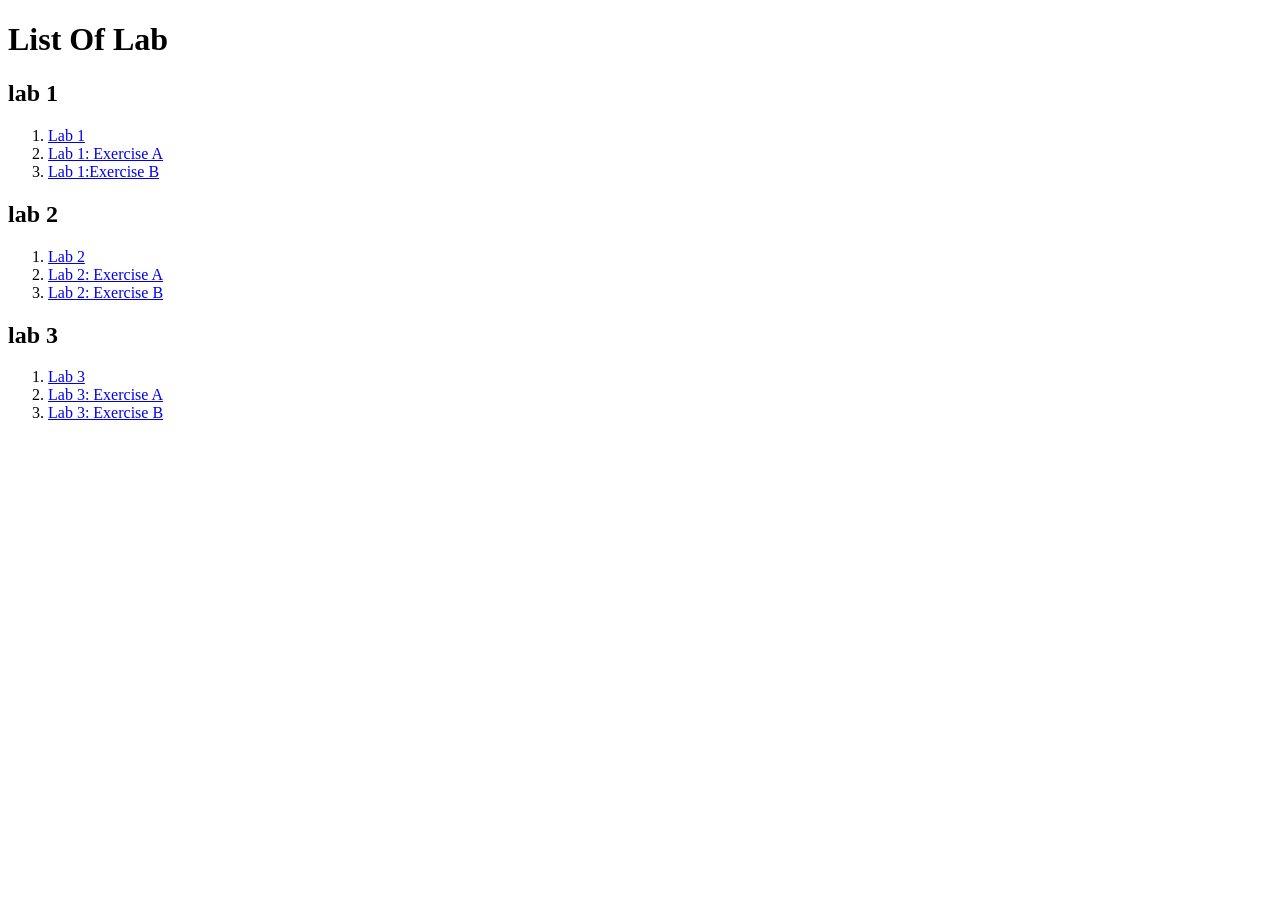
==== index.html @ 812aaeea "Add files via upload" ====
<!DOCTYPE html>
<html lang="en">
    <head>
        <meta charset="UTF-8">
        <meta name="viewport" content="width=device-width, initial-scale=1.0">
        <title>WEB CSF3133</title>
    </head>

    <body>
        <h1> List Of Lab</h1>
        <h2> lab 1</h2>
        <ol>
            <li> <a href="lab 1/lab1.html">Lab 1</a></li>
                 <li> <a href="lab 1/lab1_ExerA.html">Lab 1: Exercise A</a></li>
                     <li> <a href="lab 1/lab1_ExerB.html">Lab 1:Exercise B</a></li>
             </ol>

        <h2> lab 2</h2>
        <ol>
            <li><a href="lab 2/lab2.html">Lab 2</a></li>
                <li><a href="lab 2/lab2_ExerA.html">Lab 2: Exercise A</a></li>
                     <li><a href="lab 2/lab2_ExerB.html">Lab 2: Exercise B</a></li>
             </ol>

             <h2> lab 3</h2>
        <ol>
            <li><a href="lab 3/lab3.html">Lab 3</a></li>
                <li><a href="lab 3/lab3_ExerA.html">Lab 3: Exercise A</a></li>
                     <li><a href="lab 3/lab3_ExerB.html">Lab 3: Exercise B</a></li>
             </ol>
    </body>
</html>
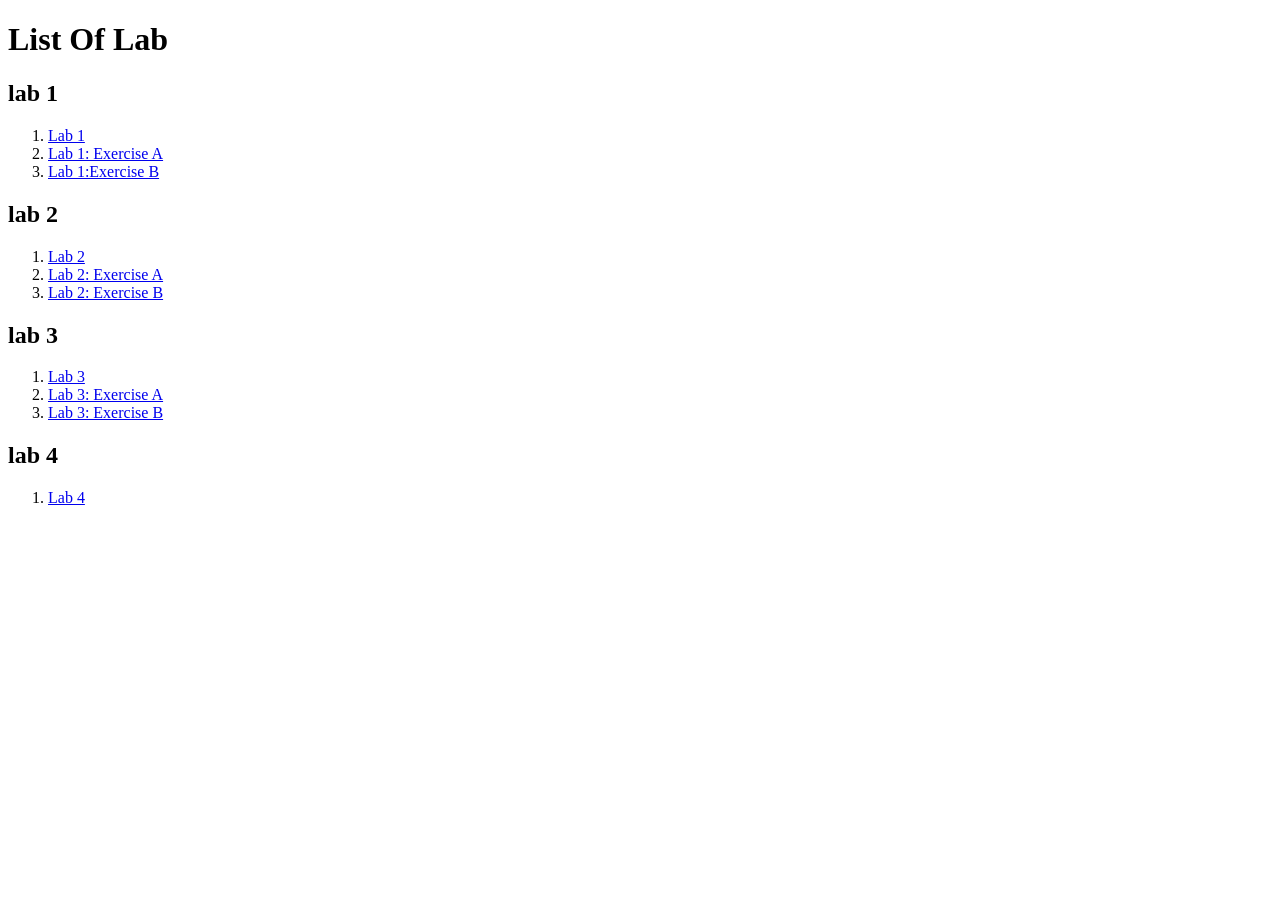
==== commit 511207d9: "Update index.html" ====
--- a/index.html
+++ b/index.html
@@ -28,5 +28,10 @@
                 <li><a href="lab 3/lab3_ExerA.html">Lab 3: Exercise A</a></li>
                      <li><a href="lab 3/lab3_ExerB.html">Lab 3: Exercise B</a></li>
              </ol>
+
+        <h2> lab 4</h2>
+        <ol>
+            <li><a href="lab 4/lab4.html">Lab 4</a></li>
+        </ol>
     </body>
-</html>+</html>
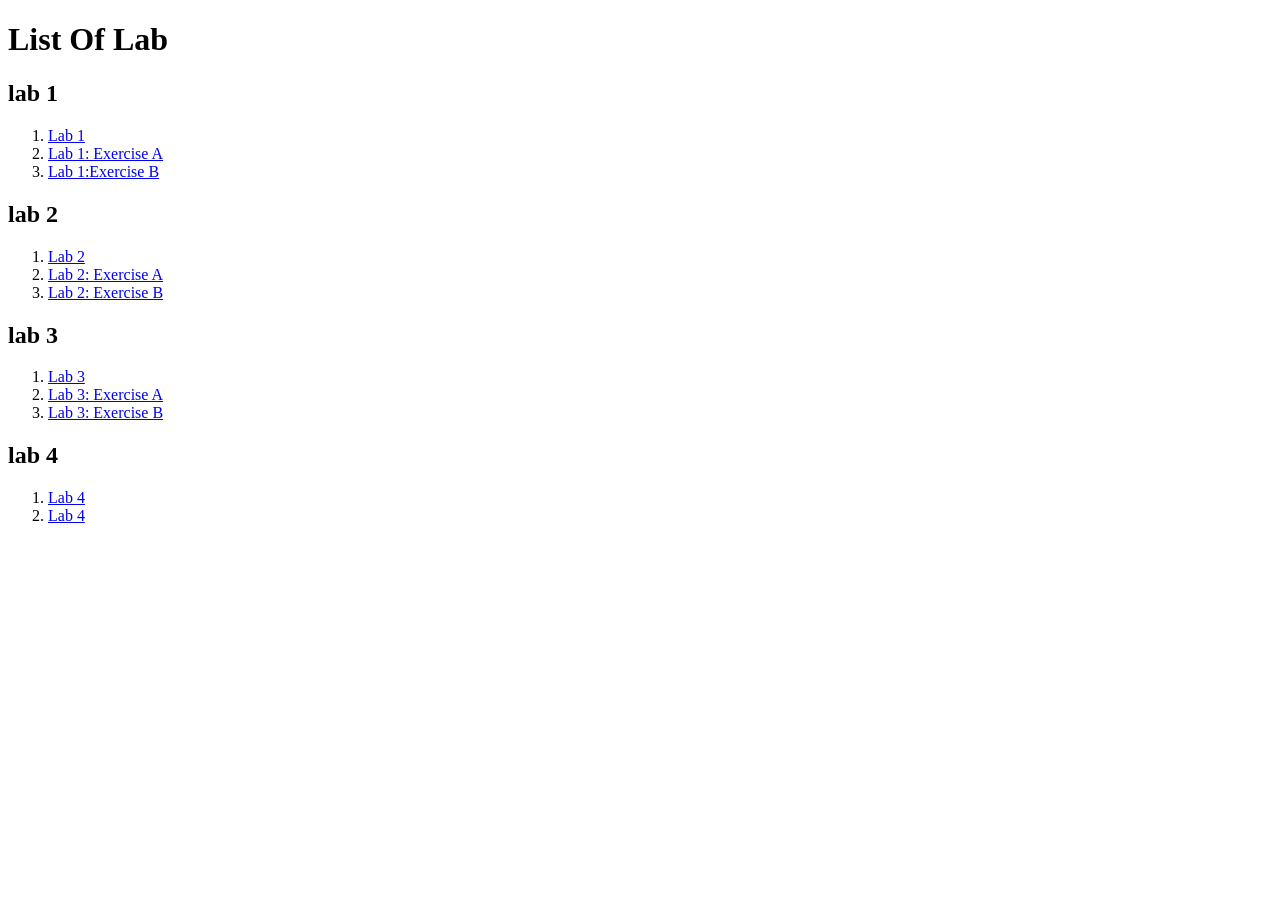
==== commit 26e62ad1: "Update index.html" ====
--- a/index.html
+++ b/index.html
@@ -32,6 +32,7 @@
         <h2> lab 4</h2>
         <ol>
             <li><a href="lab 4/lab4.html">Lab 4</a></li>
+            <li><a href="lab 4/style.css">Lab 4</a></li>
         </ol>
     </body>
 </html>
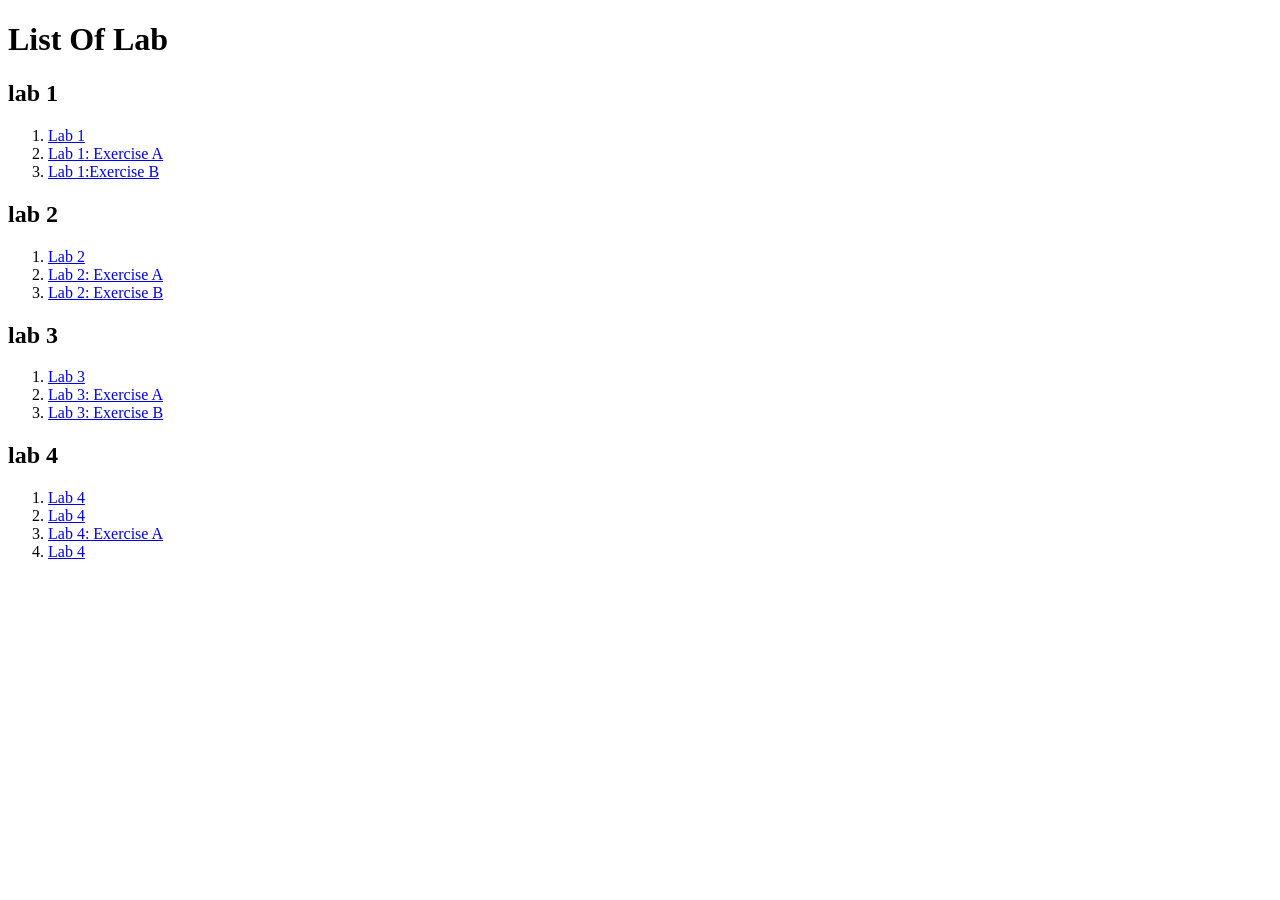
==== commit 4f1c3d5f: "Update index.html with Lab 4 exercise links Added missing links for Lab 4 exercises in index.html." ====
--- a/index.html
+++ b/index.html
@@ -33,6 +33,8 @@
         <ol>
             <li><a href="lab 4/lab4.html">Lab 4</a></li>
             <li><a href="lab 4/style.css">Lab 4</a></li>
+            <li><a href="lab 4/lab4_ExerA.html">Lab 4: Exercise A</a></li>
+            <li><a href="lab 4/style.css">Lab 4</a></li>
         </ol>
     </body>
 </html>
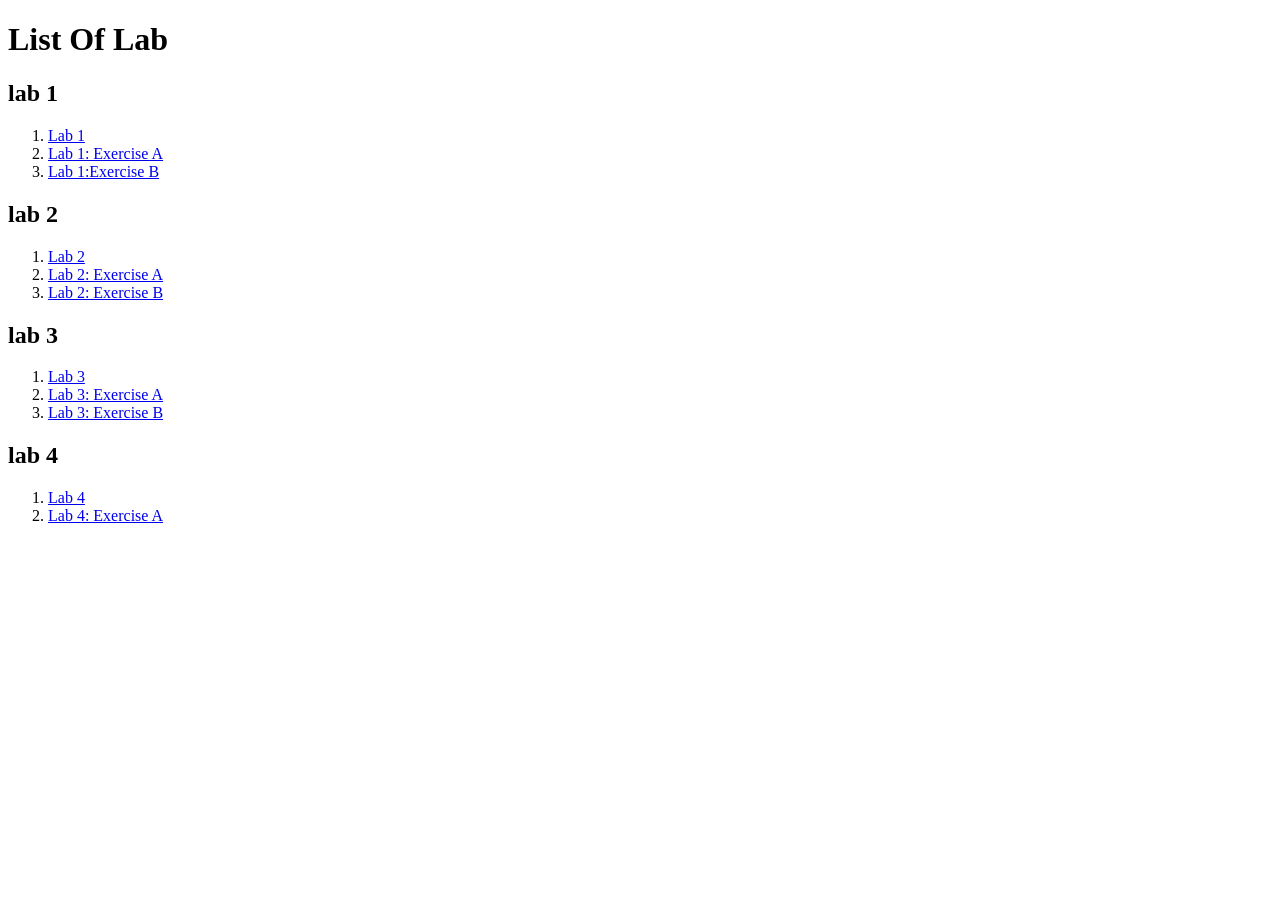
==== commit 16149133: "Update index.html" ====
--- a/index.html
+++ b/index.html
@@ -32,9 +32,7 @@
         <h2> lab 4</h2>
         <ol>
             <li><a href="lab 4/lab4.html">Lab 4</a></li>
-            <li><a href="lab 4/style.css">Lab 4</a></li>
             <li><a href="lab 4/lab4_ExerA.html">Lab 4: Exercise A</a></li>
-            <li><a href="lab 4/style.css">Lab 4</a></li>
         </ol>
     </body>
 </html>
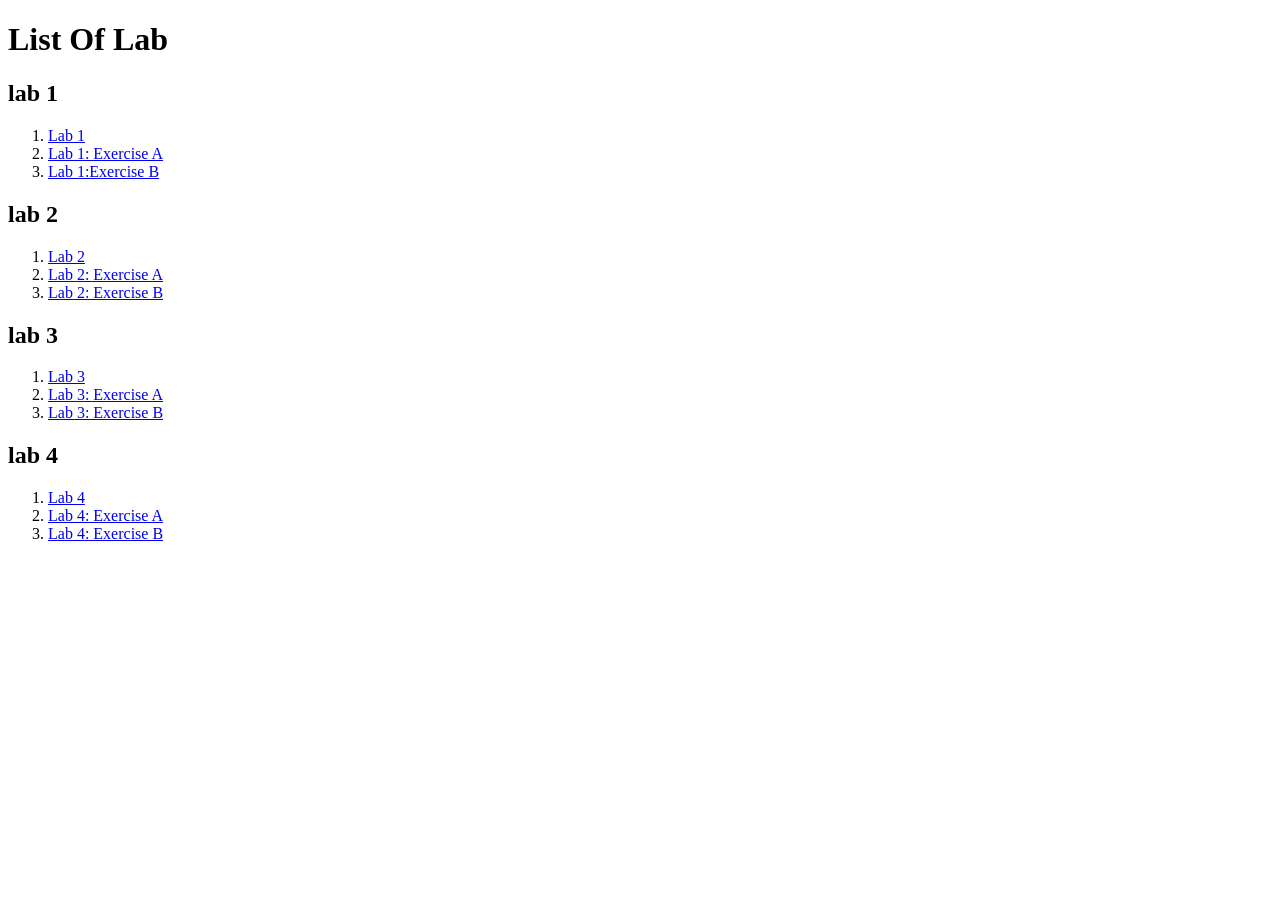
==== commit 105bb8a1: "Update index.html" ====
--- a/index.html
+++ b/index.html
@@ -33,6 +33,7 @@
         <ol>
             <li><a href="lab 4/lab4.html">Lab 4</a></li>
             <li><a href="lab 4/lab4_ExerA.html">Lab 4: Exercise A</a></li>
+             <li><a href="lab 4/lab4_ExerB.html">Lab 4: Exercise B</a></li>
         </ol>
     </body>
 </html>
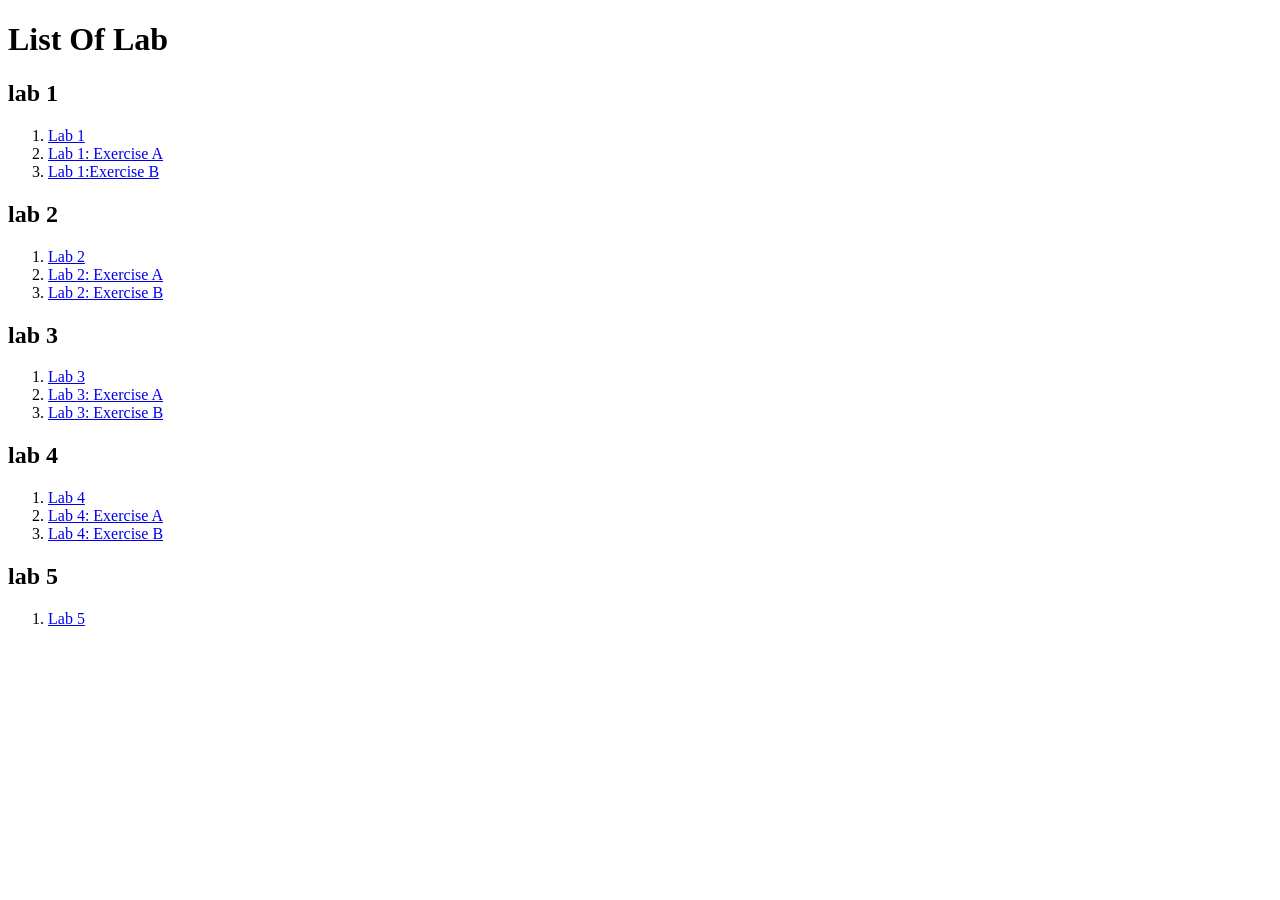
==== commit f47b0e99: "Update index.html" ====
--- a/index.html
+++ b/index.html
@@ -35,5 +35,9 @@
             <li><a href="lab 4/lab4_ExerA.html">Lab 4: Exercise A</a></li>
              <li><a href="lab 4/lab4_ExerB.html">Lab 4: Exercise B</a></li>
         </ol>
+
+         <h2> lab 5</h2>
+        <ol>
+            <li><a href="lab 5/umt.html">Lab 5</a></li>   
     </body>
 </html>
